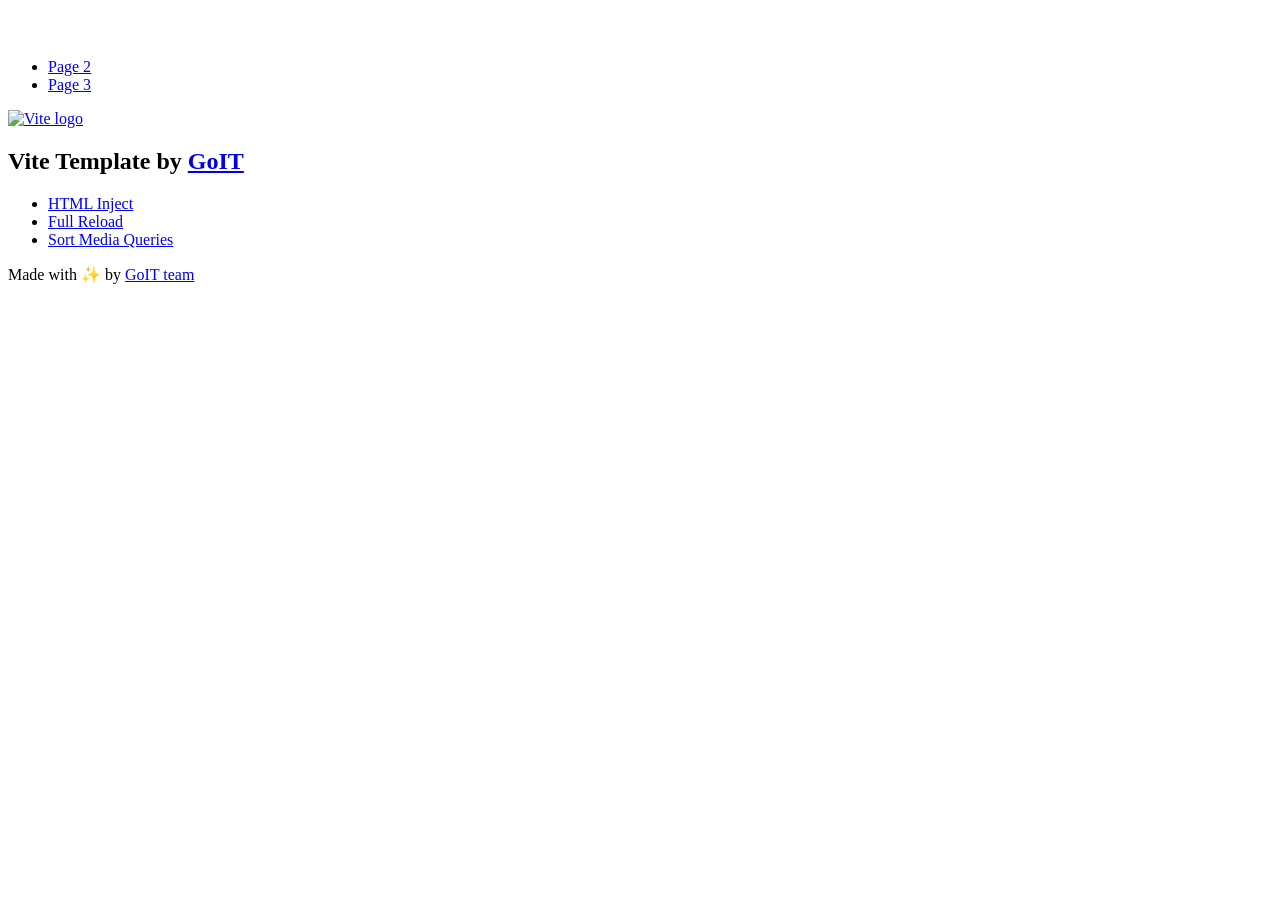
==== index.html @ 01e27231 "Deploying to gh-pages from @ YuriiOlesich/goit-js-hw-11@ca19316eeae65f61e6c4917550dfb05fd2f0b154 🚀" ====
<!DOCTYPE html>
<html lang="en">
  <head>
    <meta charset="UTF-8" />
    <link rel="icon" type="image/svg+xml" href="/vanilla-app-template/favicon.svg" />
    <meta name="viewport" content="width=device-width, initial-scale=1.0" />
    <title>Vanilla App Template</title>
    <script type="module" crossorigin src="/vanilla-app-template/index.js"></script>
    <link rel="stylesheet" crossorigin href="/vanilla-app-template/assets/styles-DvPDDfy5.css">
  </head>
  <body>
    <header class="header">
  <div class="container">
    <nav class="nav">
      <a class="nav-logo" href="./index.html" aria-label="Site logo">
        <svg class="nav-logo-icon" width="100" height="30">
          <use href="/vanilla-app-template/assets/sprite-E8vg0sBb.svg#logo"></use>
        </svg>
      </a>
      <ul class="nav-list">
        <li class="nav-item">
          <a class="nav-link {=$highlight-act}" href="./page-2.html">Page 2</a>
        </li>
        <li class="nav-item">
          <a class="nav-link {=$highlight-curr}" href="./page-3.html">Page 3</a>
        </li>
      </ul>
    </nav>
  </div>
</header>


    <main>
      <!-- Loads the specified .html file -->
      <section class="vite-promo">
  <div class="container">
    <div class="vite-promo-thumb">
      <a
        class="vite-promo-link"
        href="https://vitejs.dev/"
        target="_blank"
        rel="noopener noreferrer"
        aria-label="Link to Vite official website"
        title="Vite.js  build tool"
      >
        <!-- Path to images as from index.html file -->
        <img
          class="pic"
          src="/vanilla-app-template/assets/vite-logo-9o_aqrTe.png"
          alt="Vite logo"
          width="640"
          height="640"
        />
      </a>
    </div>
    <h1 class="main-title">
      <span class="main-title-gradient">Vite</span>
      Template by
      <a
        class="main-title-link"
        href="https://github.com/goitacademy/vanilla-app-template"
        target="_blank"
        rel="noopener noreferrer"
      >
        GoIT
      </a>
    </h1>
  </div>
</section>

      <article class="badges">
  <div class="container">
    <ul class="badges-list">
      <li class="badges-item">
        <a
          class="badges-link"
          href="https://www.npmjs.com/package/vite-plugin-html-inject"
          target="_blank"
          rel="noopener noreferrer"
        >
          HTML Inject
        </a>
      </li>
      <li class="badges-item">
        <a
          class="badges-link"
          href="https://www.npmjs.com/package/vite-plugin-full-reload"
          target="_blank"
          rel="noopener noreferrer"
        >
          Full Reload
        </a>
      </li>
      <li class="badges-item">
        <a
          class="badges-link"
          href="https://www.npmjs.com/package/postcss-sort-media-queries"
          target="_blank"
          rel="noopener noreferrer"
        >
          Sort Media Queries
        </a>
      </li>
    </ul>
  </div>
</article>

    </main>

    <footer class="footer">
  <div class="container">
    <p class="footer-desc">
      Made with ✨ by
      <a
        class="footer-link"
        href="https://goit.global/ua/"
        target="_blank"
        rel="noopener noreferrer"
      >
        GoIT team
      </a>
    </p>
  </div>
</footer>


  </body>
</html>
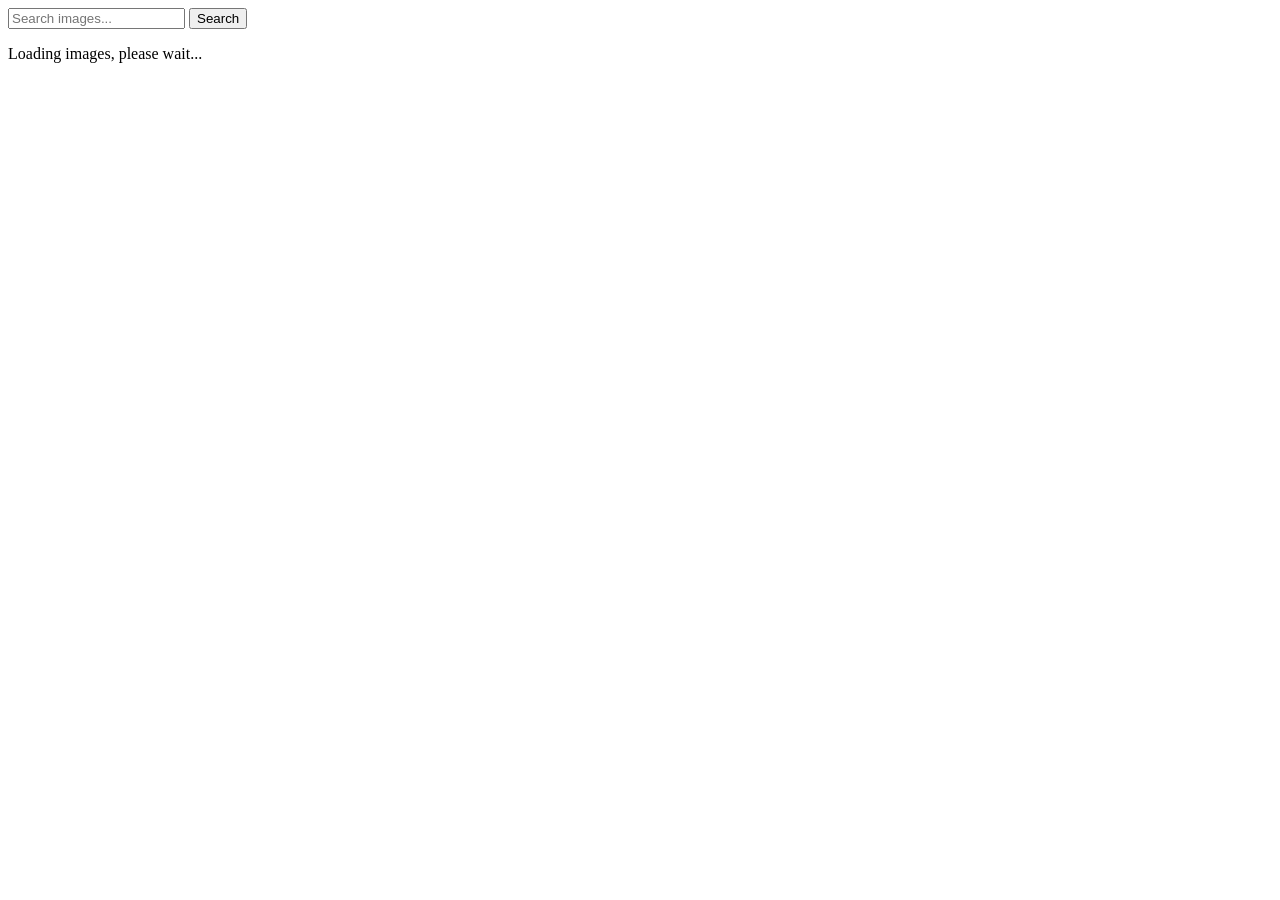
==== commit cec1c5c4: "Deploying to gh-pages from @ YuriiOlesich/goit-js-hw-11@d652edc39d8f76c2f4ee1baa7d4464a3f044c460 🚀" ====
--- a/index.html
+++ b/index.html
@@ -2,127 +2,39 @@
 <html lang="en">
   <head>
     <meta charset="UTF-8" />
-    <link rel="icon" type="image/svg+xml" href="/vanilla-app-template/favicon.svg" />
+    <link rel="icon" type="image/svg+xml" href="/goit-js-hw-11/favicon.svg" />
     <meta name="viewport" content="width=device-width, initial-scale=1.0" />
-    <title>Vanilla App Template</title>
-    <script type="module" crossorigin src="/vanilla-app-template/index.js"></script>
-    <link rel="stylesheet" crossorigin href="/vanilla-app-template/assets/styles-DvPDDfy5.css">
+    <title>GOIT HW 11</title>
+    <link rel="stylesheet" href="node_modules/simplelightbox/dist/simple-lightbox.min.css" />
+    <script type="module" crossorigin src="/goit-js-hw-11/index.js"></script>
+    <link rel="modulepreload" crossorigin href="/goit-js-hw-11/assets/vendor-BkC4bTqC.js">
+    <link rel="stylesheet" crossorigin href="/goit-js-hw-11/assets/vendor-CWKLx11g.css">
+    <link rel="stylesheet" crossorigin href="/goit-js-hw-11/assets/index-W9HJQ17b.css">
   </head>
   <body>
-    <header class="header">
-  <div class="container">
-    <nav class="nav">
-      <a class="nav-logo" href="./index.html" aria-label="Site logo">
-        <svg class="nav-logo-icon" width="100" height="30">
-          <use href="/vanilla-app-template/assets/sprite-E8vg0sBb.svg#logo"></use>
-        </svg>
-      </a>
-      <ul class="nav-list">
-        <li class="nav-item">
-          <a class="nav-link {=$highlight-act}" href="./page-2.html">Page 2</a>
-        </li>
-        <li class="nav-item">
-          <a class="nav-link {=$highlight-curr}" href="./page-3.html">Page 3</a>
-        </li>
-      </ul>
-    </nav>
+  <main>
+  <form class="search-form" id="search-form">
+    <div class="search-container">
+      <input
+        type="text"
+        id="search-input"
+        class="search-input"
+        placeholder="Search images..."
+        autocomplete="off"
+      />
+      <button type="submit" class="search-button">Search</button>
+    </div>
+  </form>
+
+  <!-- Loader -->
+  <div class="loader-wrapper" id="loader">
+    <p class="loading-text">Loading images, please wait...</p>
+    <div class="loader"></div>
   </div>
-</header>
 
-
-    <main>
-      <!-- Loads the specified .html file -->
-      <section class="vite-promo">
-  <div class="container">
-    <div class="vite-promo-thumb">
-      <a
-        class="vite-promo-link"
-        href="https://vitejs.dev/"
-        target="_blank"
-        rel="noopener noreferrer"
-        aria-label="Link to Vite official website"
-        title="Vite.js  build tool"
-      >
-        <!-- Path to images as from index.html file -->
-        <img
-          class="pic"
-          src="/vanilla-app-template/assets/vite-logo-9o_aqrTe.png"
-          alt="Vite logo"
-          width="640"
-          height="640"
-        />
-      </a>
-    </div>
-    <h1 class="main-title">
-      <span class="main-title-gradient">Vite</span>
-      Template by
-      <a
-        class="main-title-link"
-        href="https://github.com/goitacademy/vanilla-app-template"
-        target="_blank"
-        rel="noopener noreferrer"
-      >
-        GoIT
-      </a>
-    </h1>
-  </div>
-</section>
-
-      <article class="badges">
-  <div class="container">
-    <ul class="badges-list">
-      <li class="badges-item">
-        <a
-          class="badges-link"
-          href="https://www.npmjs.com/package/vite-plugin-html-inject"
-          target="_blank"
-          rel="noopener noreferrer"
-        >
-          HTML Inject
-        </a>
-      </li>
-      <li class="badges-item">
-        <a
-          class="badges-link"
-          href="https://www.npmjs.com/package/vite-plugin-full-reload"
-          target="_blank"
-          rel="noopener noreferrer"
-        >
-          Full Reload
-        </a>
-      </li>
-      <li class="badges-item">
-        <a
-          class="badges-link"
-          href="https://www.npmjs.com/package/postcss-sort-media-queries"
-          target="_blank"
-          rel="noopener noreferrer"
-        >
-          Sort Media Queries
-        </a>
-      </li>
-    </ul>
-  </div>
-</article>
-
-    </main>
-
-    <footer class="footer">
-  <div class="container">
-    <p class="footer-desc">
-      Made with ✨ by
-      <a
-        class="footer-link"
-        href="https://goit.global/ua/"
-        target="_blank"
-        rel="noopener noreferrer"
-      >
-        GoIT team
-      </a>
-    </p>
-  </div>
-</footer>
-
+  <!-- Gallery -->
+  <ul class="gallery" id="gallery"></ul>
+</main>
 
   </body>
-</html>
+</html>
